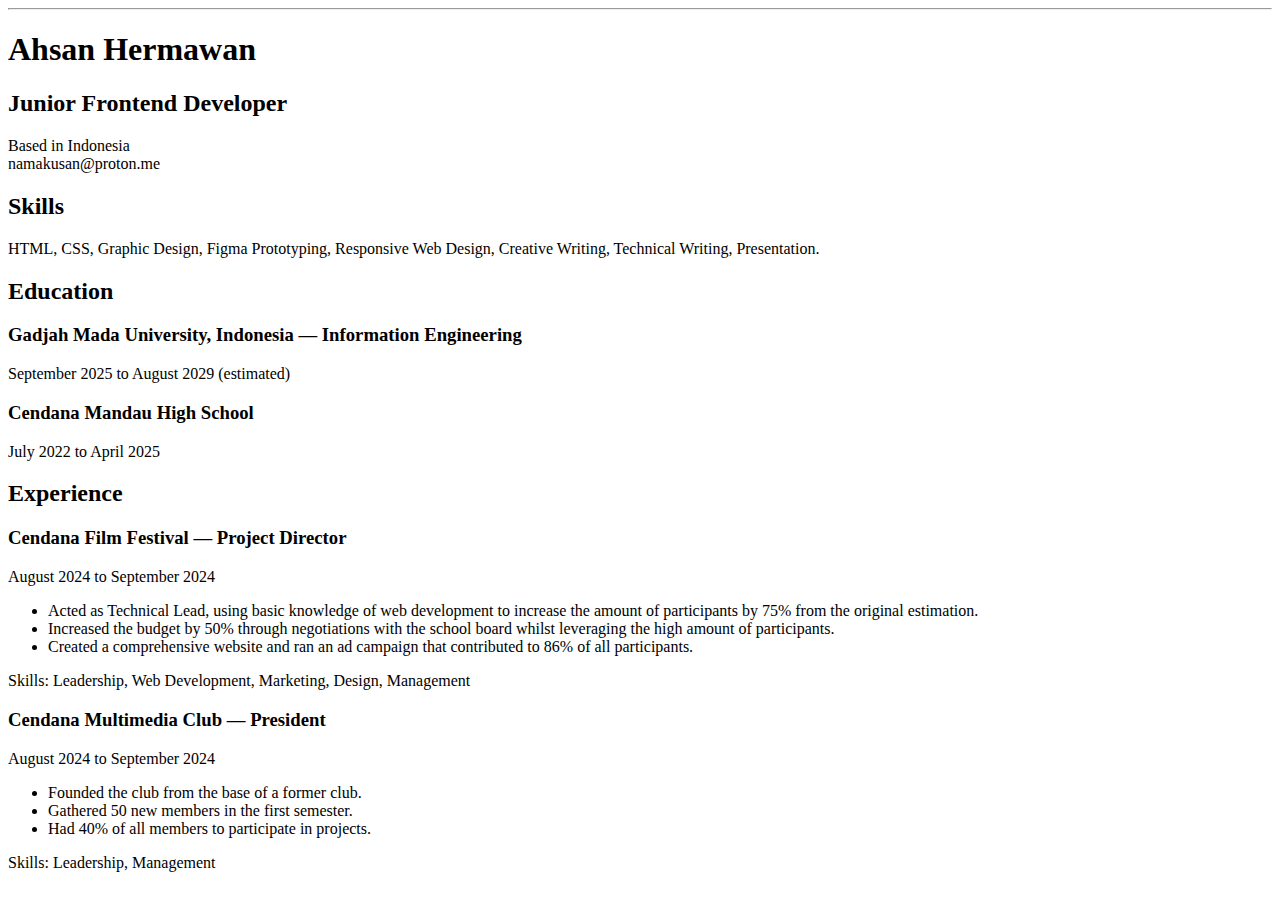
==== index.html @ e7613521 "html" ====
<!DOCTYPE html>
<html lang="en">
<head>
    <meta charset="UTF-8">
    <meta property="og:title" content="Ahsan Hermawan's Curriculum Vitae" />
    <meta property="og:type" content="website" />
    <meta property="og:url" content="https://ahsanhermawan.github.io/" />
    <meta property="og:description" content="A simple website version of Ahsan Hermawan's CV." />
    <meta property="description" content="A simple website version of Ahsan Hermawan's CV." />
    <meta name="keywords" content="HTML, Festival Film Cendana, Ahsan Hermawan, CV">

    <title>Ahsan Hermawan's CV</title>
    <link rel="icon" type="image/x-icon" href="logos/favicon.png">
</head>

<body>
    <header>
        <hr>
        <h1>Ahsan Hermawan</h1>
        <h2>Junior Frontend Developer</h2>
        <p>Based in Indonesia<br/>namakusan@proton.me</p>
    </header>
    <section>
        <h2>Skills</h2>
        <p>HTML, CSS, Graphic Design, Figma Prototyping, Responsive Web Design, Creative Writing, Technical Writing, Presentation.</p>
    </section>
    <section>
        <h2>Education</h2>
        <section>
            <h3>Gadjah Mada University, Indonesia — Information Engineering</h3>
            <p>September 2025 to August 2029 (estimated)</p>
        </section>
        <section>
            <h3>Cendana Mandau High School</h3>
            <p>July 2022 to April 2025</p>
        </section>
    </section>
    <section>
        <h2>Experience</h2>
        <section>
            <h3>Cendana Film Festival — Project Director</h3>
            <p>August 2024 to September 2024</p>
            <ul>
                <li>Acted as Technical Lead, using basic knowledge of web development to increase the amount of participants by 75% from the original estimation. </li>
                <li>Increased the budget by 50% through negotiations with the school board whilst leveraging the high amount of participants.</li>
                <li>Created a comprehensive website and ran an ad campaign that contributed to 86% of all participants.</li>
            </ul>
            <p>Skills: Leadership, Web Development, Marketing, Design, Management</p>
        </section>
        <section>
            <h3>Cendana Multimedia Club — President</h3>
            <p>August 2024 to September 2024</p>
            <ul>
                <li>Founded the club from the base of a former club.</li>
                <li>Gathered 50 new members in the first semester.</li>
                <li>Had 40% of all members to participate in projects.</li>
            </ul>
            <p>Skills: Leadership, Management</p>
        </section>
    </section>
</body>
</html>
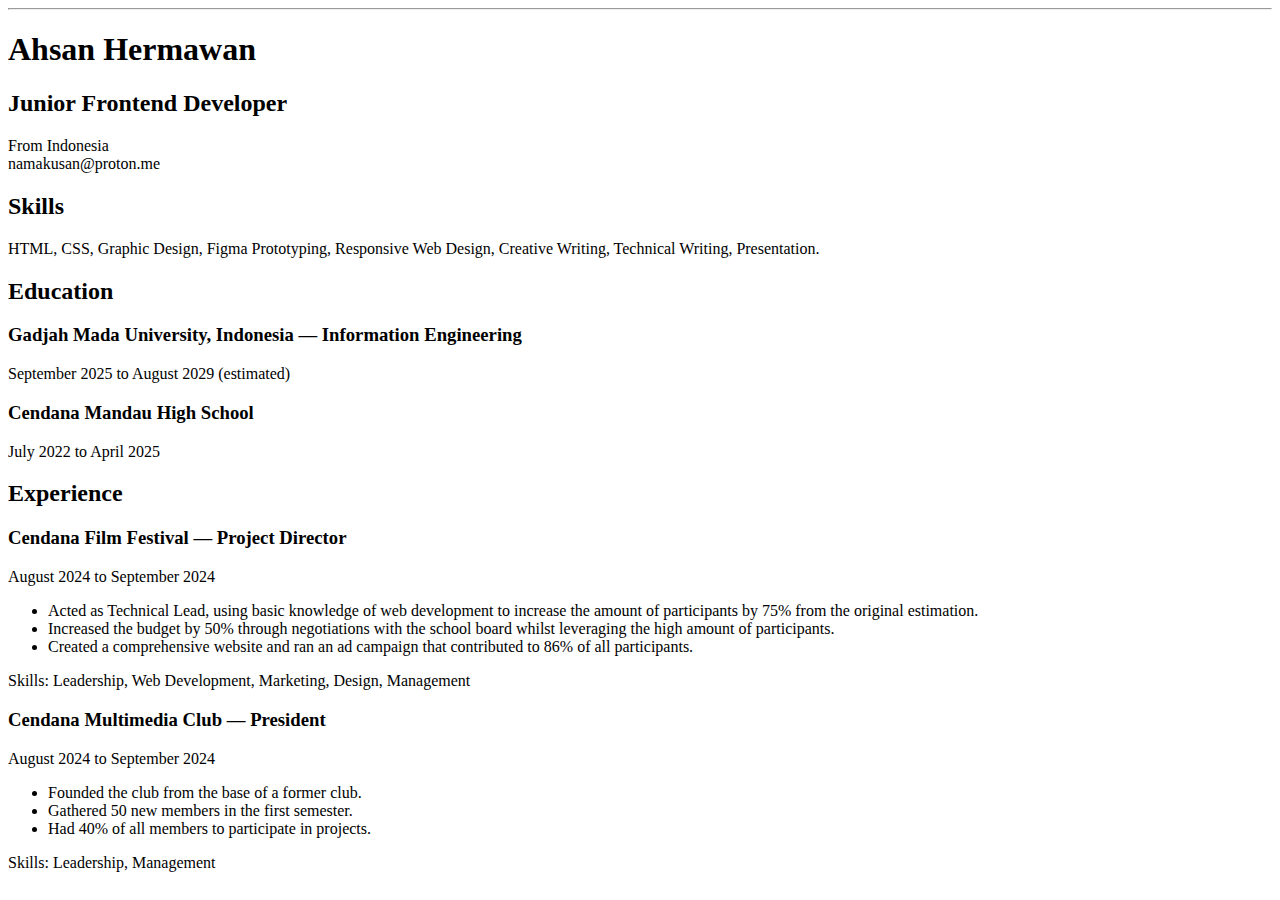
==== commit acce9861: "html" ====
--- a/index.html
+++ b/index.html
@@ -18,7 +18,7 @@
         <hr>
         <h1>Ahsan Hermawan</h1>
         <h2>Junior Frontend Developer</h2>
-        <p>Based in Indonesia<br/>namakusan@proton.me</p>
+        <p>From Indonesia<br/>namakusan@proton.me</p>
     </header>
     <section>
         <h2>Skills</h2>
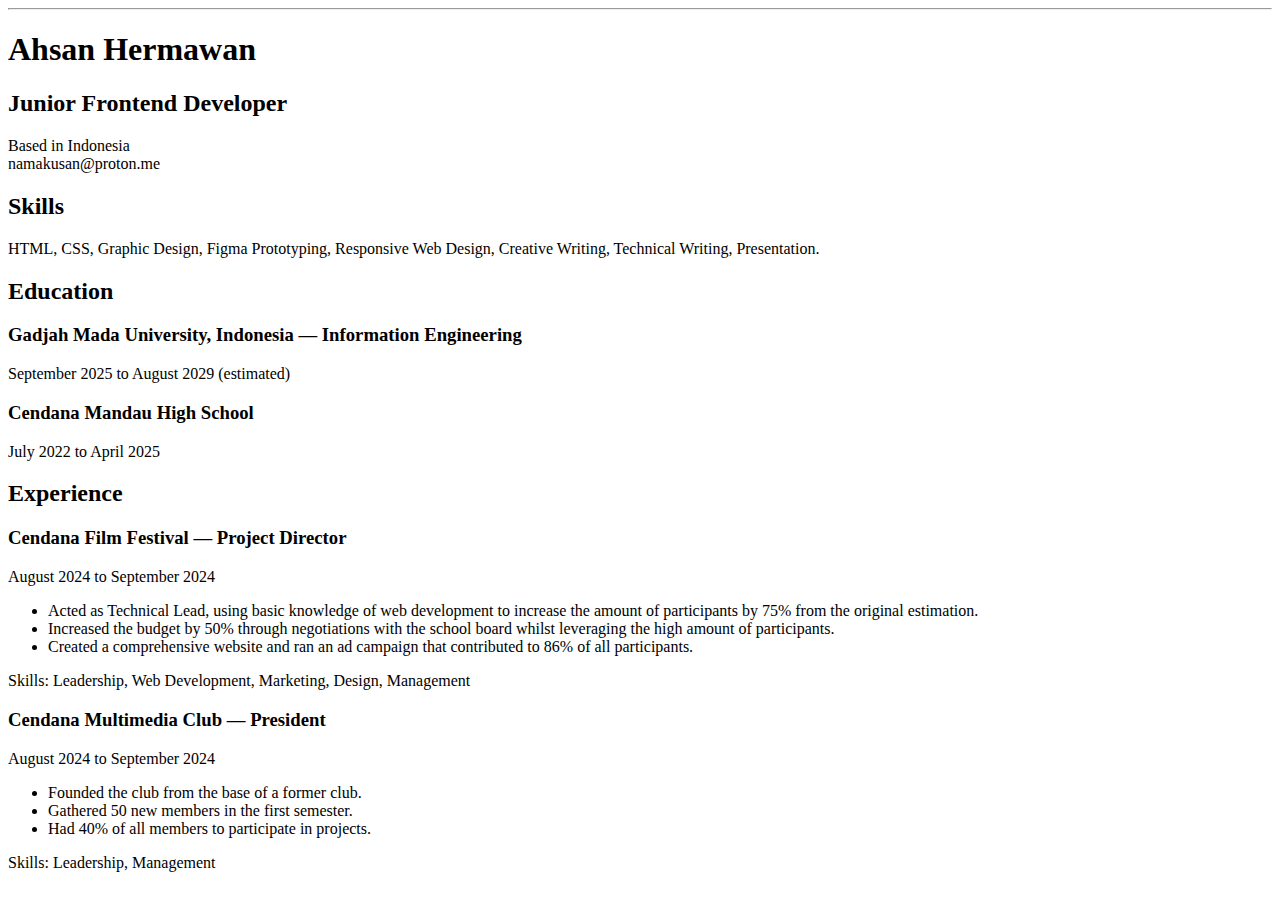
==== commit 17ac4ff8: "html" ====
--- a/index.html
+++ b/index.html
@@ -18,7 +18,7 @@
         <hr>
         <h1>Ahsan Hermawan</h1>
         <h2>Junior Frontend Developer</h2>
-        <p>From Indonesia<br/>namakusan@proton.me</p>
+        <p>Based in Indonesia<br/>namakusan@proton.me</p>
     </header>
     <section>
         <h2>Skills</h2>
